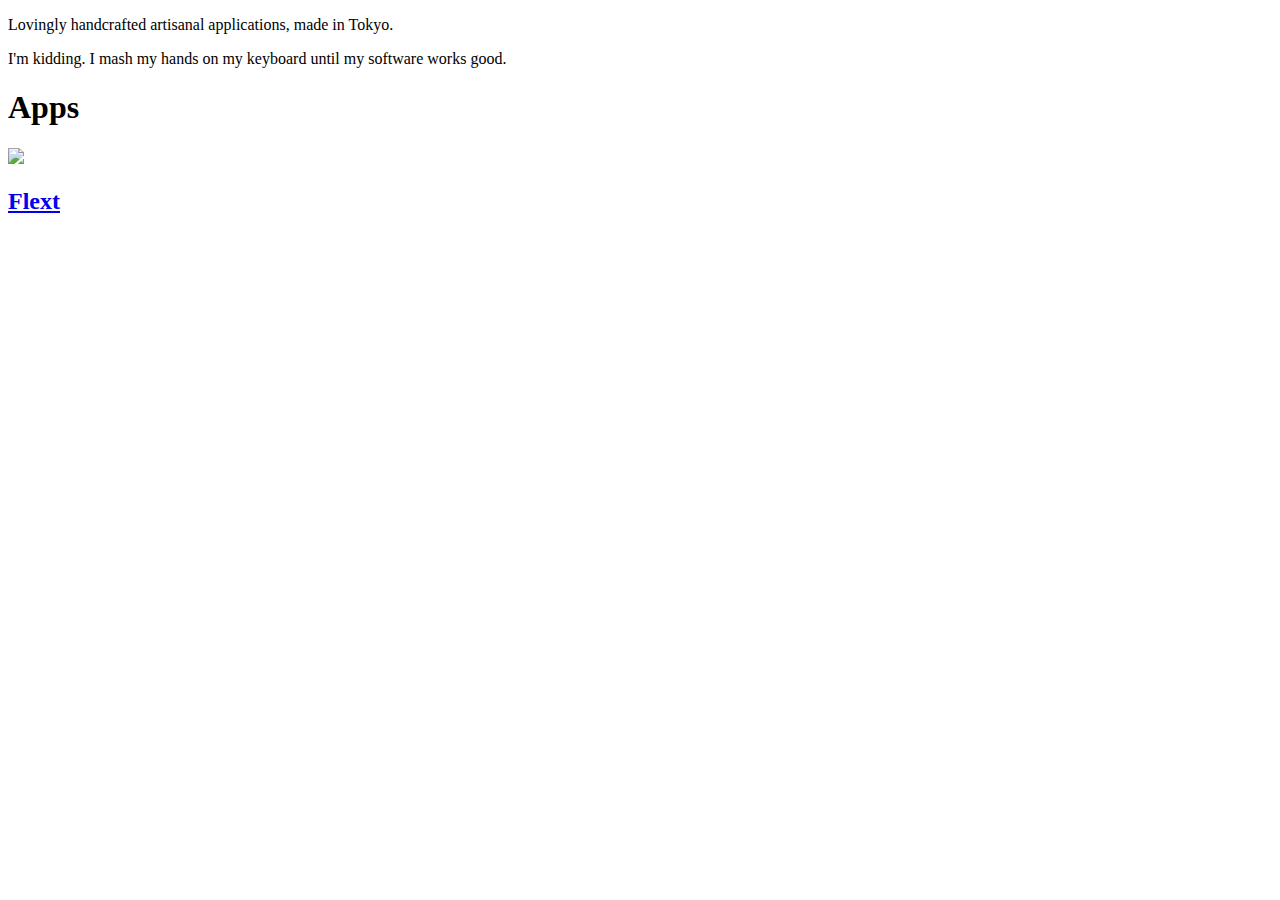
==== public/index.html @ 68f8f6f8 "Add initial version of website" ====
<!DOCTYPE html>
<html>
  <head>
    <title>apps.inqk.net</title>
    <meta name="viewport" content="width=device-width, user-scalable=no">
    <link rel="stylesheet" type="text/css" href="/assets/css/style.css?ver=3" />
  </head>
  <body class="mx-5">
    <div class="container mt-20 mb-10 md:mt-40 md:max-w-4xl md:mx-auto">
      <div>
        <p class="font-bold text-4xl">
          Lovingly handcrafted artisanal applications, made in Tokyo.
        </p>
        <p class="mt-12 text-2xl">
          I'm kidding. I mash my hands on my keyboard until my software works good.
        </p>
      </div>
      <h1 class="border-b border-gray-300 font-semibold mt-10 pb-5 text-center md:mt-16">
        Apps
      </h1>
      <div class="flex mt-10">
        <a class="block text-center w-auto" href="/flext/">
          <img class="inline-block" src="/assets/images/flext-logo@1x.png" srcset="/assets/images/flext-logo@2x.png 2x, /assets/images/flext-logo@3x.png 3x">
          <h2 class="font-bold rounded-xl mt-4 p-2 text-green-400">
            Flext
          </h2>
        </a>
      </div>
    </div>
  </body>
</html>
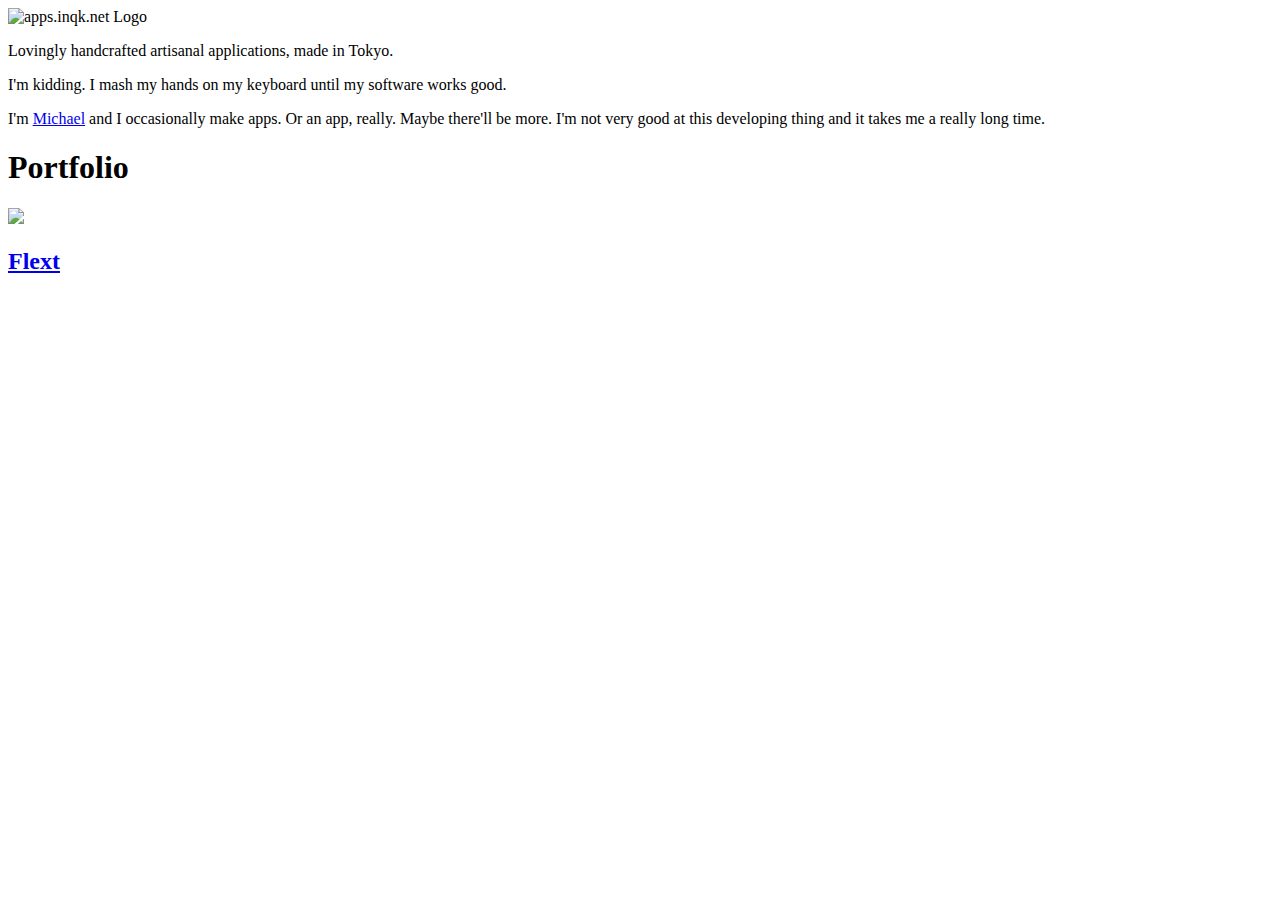
==== commit 3949bfa5: "Add apps.inqk.net logo" ====
--- a/public/index.html
+++ b/public/index.html
@@ -3,22 +3,37 @@
   <head>
     <title>apps.inqk.net</title>
     <meta name="viewport" content="width=device-width, user-scalable=no">
-    <link rel="stylesheet" type="text/css" href="/assets/css/style.css?ver=3" />
+    <meta property="og:title" content="apps.inqk.net">
+    <meta property="og:type" content="website">
+    <meta property="og:description" content="Lovingly handcrafted artisanal applications by Michael Camilleri, made in Tokyo.">
+    <meta property="og:url" content="https://apps.inqk.net/">
+    <meta property="og:image" content="https://apps.inqk.net/assets/images/apps-opengraph.png">
+    <meta property="og:image:alt" content="The apps.inqk.net logo">
+    <link rel="stylesheet" type="text/css" href="/assets/css/style.css?ver=9" />
+    <!-- <link rel="stylesheet" type="text/css" href="/tailwind.css?ver=3" /> -->
   </head>
   <body class="mx-5">
     <div class="container mt-20 mb-10 md:mt-40 md:max-w-4xl md:mx-auto">
-      <div>
+      <div class="mt-20 text-center">
+        <img class="inline-block w-10 opacity-20" src="/assets/images/apps-logo.svg" title="apps.inqk.net" alt="apps.inqk.net Logo">
+      </div>
+      <div class="mt-20">
         <p class="font-bold text-4xl">
           Lovingly handcrafted artisanal applications, made in Tokyo.
         </p>
         <p class="mt-12 text-2xl">
           I'm kidding. I mash my hands on my keyboard until my software works good.
         </p>
+        <p class="mt-8 text-2xl">
+          I'm <a class="underline" href="https://inqk.net/">Michael</a> and I occasionally make
+          apps. Or an app, really. Maybe there'll be more. I'm not very good at
+          this developing thing and it takes me a really long time.
+        </p>
       </div>
-      <h1 class="border-b border-gray-300 font-semibold mt-10 pb-5 text-center md:mt-16">
-        Apps
+      <h1 class="font-semibold mt-10 text-center md:mt-16">
+        Portfolio
       </h1>
-      <div class="flex mt-10">
+      <div class="border-t border-gray-300 pt-10 flex mt-5">
         <a class="block text-center w-auto" href="/flext/">
           <img class="inline-block" src="/assets/images/flext-logo@1x.png" srcset="/assets/images/flext-logo@2x.png 2x, /assets/images/flext-logo@3x.png 3x">
           <h2 class="font-bold rounded-xl mt-4 p-2 text-green-400">
